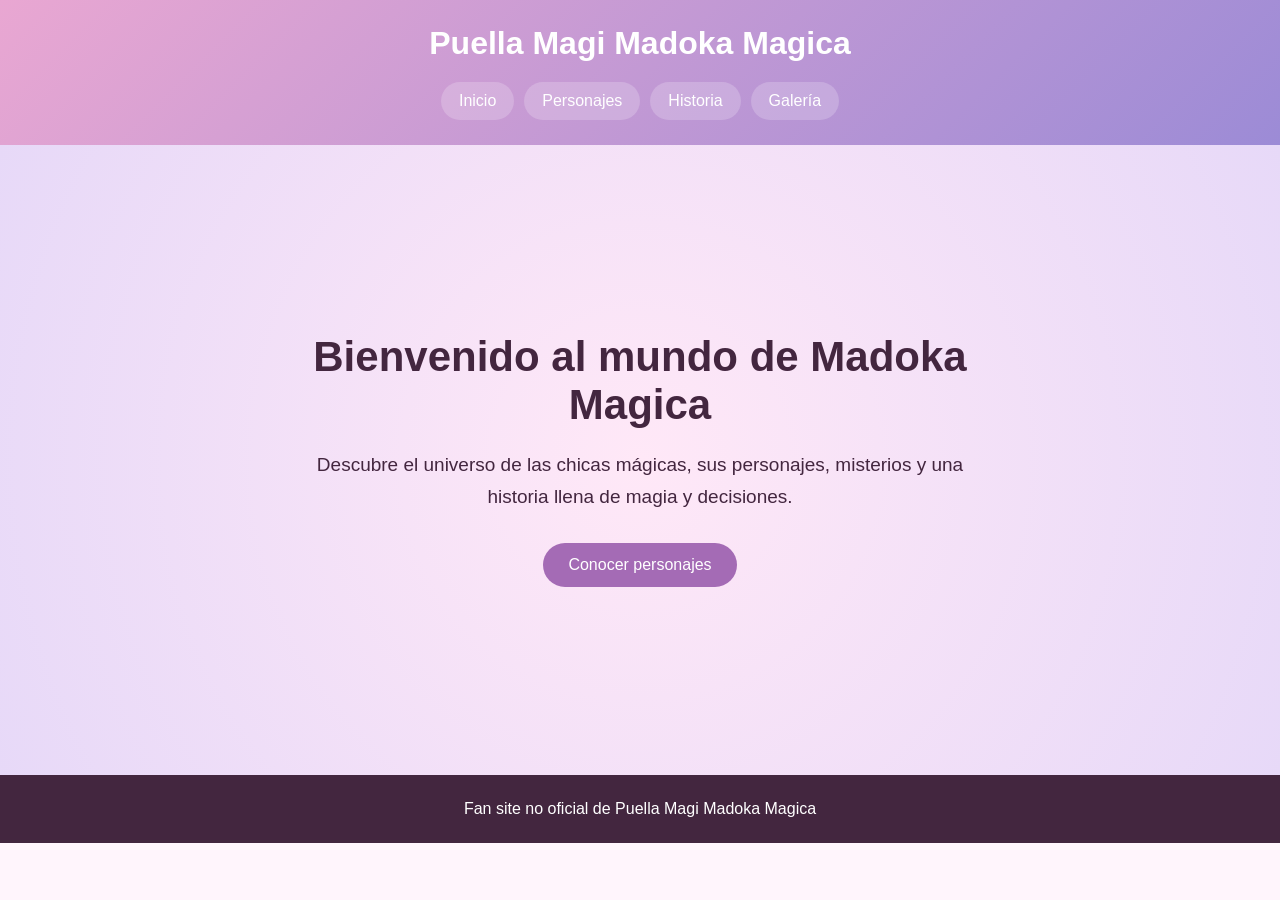
==== index.html @ 14245c61 "Añadir la web" ====
<!DOCTYPE html>
<html lang="es">
<head>
    <meta charset="UTF-8">
    <meta name="viewport" content="width=device-width, initial-scale=1.0">
    <title>Madoka Magica - Inicio</title>
    <link rel="stylesheet" href="estilo.css">
</head>
<body>

<header>
    <h1>Puella Magi Madoka Magica</h1>

    <nav>
        <a href="index.html">Inicio</a>
        <a href="personajes.html">Personajes</a>
        <a href="historia.html">Historia</a>
        <a href="galeria.html">Galería</a>
    </nav>
</header>

<main class="hero">
    <section>
        <h2>Bienvenido al mundo de Madoka Magica</h2>
        <p>
            Descubre el universo de las chicas mágicas, sus personajes,
            misterios y una historia llena de magia y decisiones.
        </p>

        <a class="boton" href="personajes.html">Conocer personajes</a>
    </section>
</main>

<footer>
    <p>Fan site no oficial de Puella Magi Madoka Magica</p>
</footer>

<script src="js/script.js"></script>
</body>
</html>
---- estilo.css ----
* {
    box-sizing: border-box;
    margin: 0;
    padding: 0;
}

body {
    font-family: Arial, sans-serif;
    background: #fff5fc;
    color: #43263f;
}

header {
    background: linear-gradient(135deg, #e9a7d2, #9c8bd6);
    padding: 25px;
    text-align: center;
    color: white;
}

header h1 {
    margin-bottom: 20px;
}

nav {
    display: flex;
    justify-content: center;
    gap: 10px;
    flex-wrap: wrap;
}

nav a {
    color: white;
    text-decoration: none;
    background: rgba(255, 255, 255, 0.2);
    padding: 10px 18px;
    border-radius: 20px;
    transition: 0.3s;
}

nav a:hover {
    background: white;
    color: #9c6ca0;
}

.hero {
    min-height: 70vh;
    display: flex;
    align-items: center;
    justify-content: center;
    text-align: center;
    padding: 30px;
    background: radial-gradient(circle, #ffe8f7, #e7d9f8);
}

.hero section {
    max-width: 700px;
}

.hero h2 {
    font-size: 42px;
    margin-bottom: 20px;
}

.hero p {
    font-size: 19px;
    line-height: 1.7;
    margin-bottom: 30px;
}

.boton,
button {
    display: inline-block;
    border: none;
    background: #a46bb5;
    color: white;
    padding: 13px 25px;
    border-radius: 25px;
    text-decoration: none;
    cursor: pointer;
    transition: 0.3s;
}

.boton:hover,
button:hover {
    background: #754580;
    transform: translateY(-2px);
}

.contenido {
    max-width: 1100px;
    margin: auto;
    padding: 50px 25px;
}

.contenido h2 {
    text-align: center;
    margin-bottom: 35px;
    font-size: 32px;
}

.personajes {
    display: grid;
    grid-template-columns: repeat(auto-fit, minmax(210px, 1fr));
    gap: 25px;
}

.tarjeta {
    background: white;
    padding: 25px;
    text-align: center;
    border-radius: 15px;
    box-shadow: 0 5px 15px rgba(100, 60, 100, 0.15);
    transition: 0.3s;
}

.tarjeta:hover {
    transform: translateY(-7px);
}

.icono {
    font-size: 55px;
    margin-bottom: 15px;
}

.tarjeta h3 {
    margin-bottom: 10px;
}

.tarjeta p,
.historia p {
    line-height: 1.7;
}

.historia {
    max-width: 800px;
}

.historia p {
    margin-bottom: 20px;
}

.aviso {
    background: #f5d9ec;
    padding: 20px;
    border-left: 5px solid #a46bb5;
    border-radius: 8px;
    margin: 30px 0;
}

.oculto {
    display: none;
}

.galeria {
    display: grid;
    grid-template-columns: repeat(auto-fit, minmax(200px, 1fr));
    gap: 20px;
}

.imagen {
    height: 220px;
    display: flex;
    flex-direction: column;
    justify-content: center;
    align-items: center;
    font-size: 70px;
    background: linear-gradient(135deg, #f7cce9, #d7c9f4);
    border-radius: 15px;
    transition: 0.3s;
}

.imagen:hover {
    transform: scale(1.03);
}

.imagen span {
    font-size: 18px;
    margin-top: 15px;
}

footer {
    text-align: center;
    padding: 25px;
    background: #43263f;
    color: white;
}

@media (max-width: 600px) {
    .hero h2 {
        font-size: 30px;
    }

    nav {
        flex-direction: column;
    }

    nav a {
        width: 100%;
    }
}
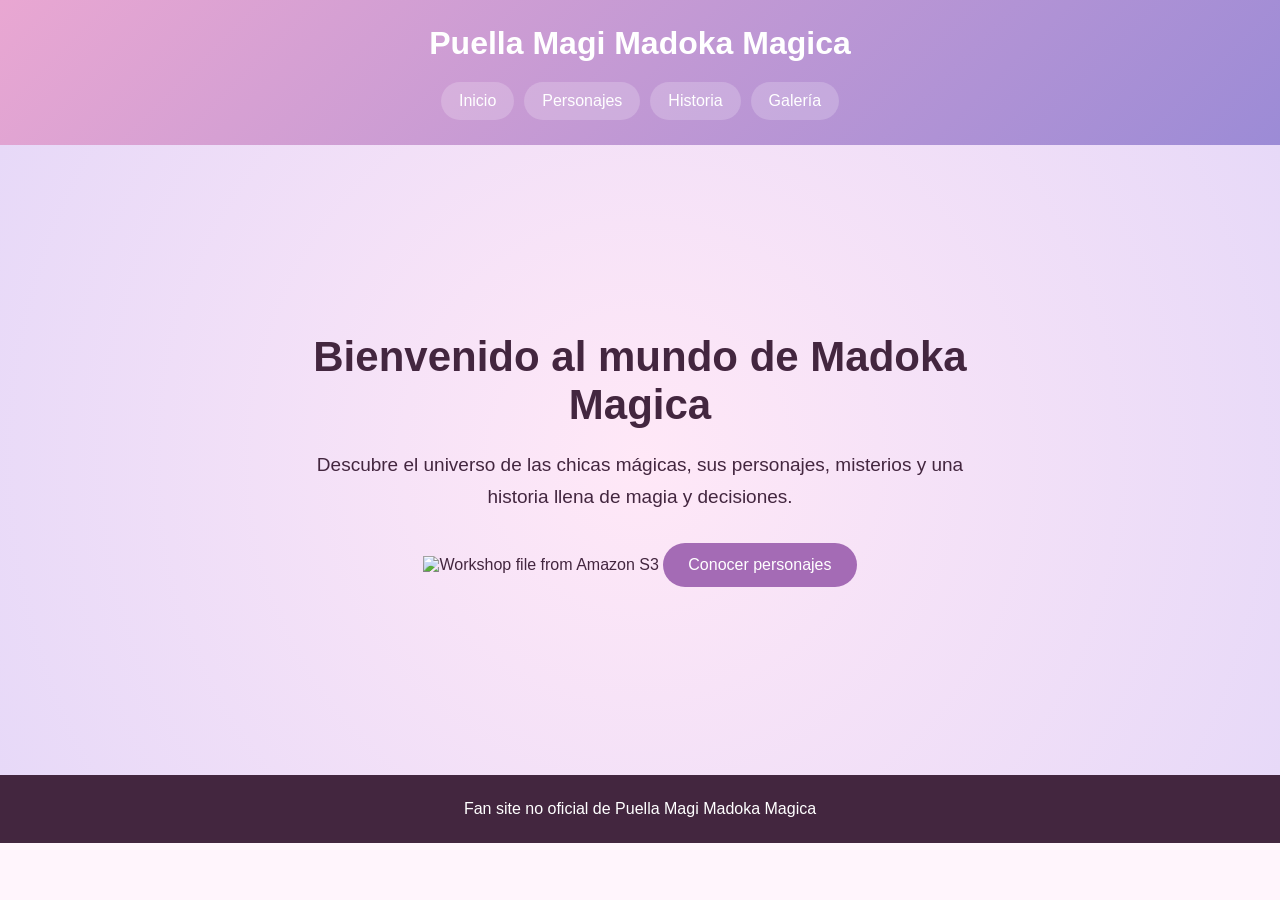
==== commit 1a0d45f8: "Añadir foto en la web" ====
--- a/index.html
+++ b/index.html
@@ -27,6 +27,8 @@
             misterios y una historia llena de magia y decisiones.
         </p>
 
+        <img src="https://alfonso-png-gato.s3.us-east-1.amazonaws.com/gato.jpg" alt="Workshop file from Amazon S3"width="320" />
+
         <a class="boton" href="personajes.html">Conocer personajes</a>
     </section>
 </main>
